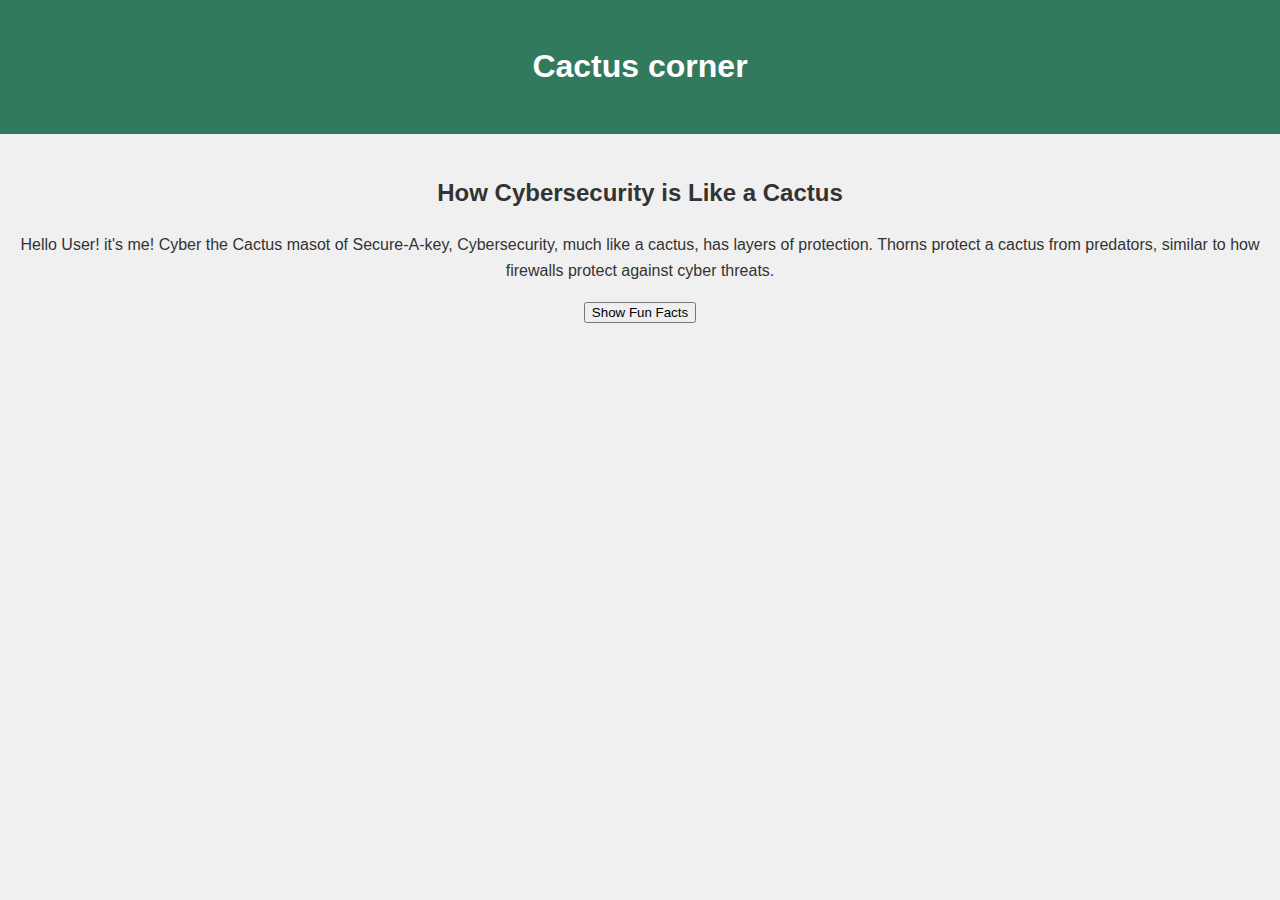
==== templates/catic.html @ ad298b7e "catcus random page" ====
<!DOCTYPE html>
<html lang="en">
<head>
    <meta charset="UTF-8">
    <meta name="viewport" content="width=device-width, initial-scale=1.0">
    <title>Cybersecurity & Cactus</title>
    <style>
        body {
            font-family: 'Arial', sans-serif;
            background-color: #f0f0f0;
            color: #333;
            line-height: 1.6;
            margin: 0;
            padding: 0;
        }
        header {
            background-color: #327a5e;
            color: #fff;
            padding: 20px 0;
            text-align: center;
        }
        section {
            padding: 20px;
            text-align: center;
        }
        /* footer {
            background-color: #327a5e;
            color: #fff;
            text-align: center;
            padding: 10px 0;
            margin-top: 20px;
        } */
        #fun-facts {
            display: none;
        }
    </style>
</head>
<body>
    <header>
        <h1>Cactus corner</h1>
    </header>

    <section id="cyber-cactus">
        <h2>How Cybersecurity is Like a Cactus</h2>
        <p>Hello User! it's me! Cyber the Cactus masot of Secure-A-key, Cybersecurity, much like a cactus, has layers of protection. Thorns protect a cactus from predators, similar to how firewalls protect against cyber threats.
        
        </p>
        <button onclick="toggleFunFacts()">Show Fun Facts</button>
    </section>

    <section id="fun-facts">
        <h2>Fun Facts About Cacti and Cybersecurity</h2>
        <ul>
            <li>Did you know that the tallest cactus ever measured was over 78 feet tall? Imagine stacking 12 giraffes!</li>
            <li>The first recorded computer virus was called "Creeper" and was detected in the early 1970s. Imagine if it was named "Prickly Pear"!</li>
        </ul>
    </section>

    <!-- <footer>
        <p>© 2024 Cybersecurity & Cactus. All rights reserved.</p>
    </footer> -->

    <script>
        function toggleFunFacts() {
            var funFactsSection = document.getElementById("fun-facts");
            if (funFactsSection.style.display === "none") {
                funFactsSection.style.display = "block";
            } else {
                funFactsSection.style.display = "none";
            }
        }
    </script>
</body>
</html>
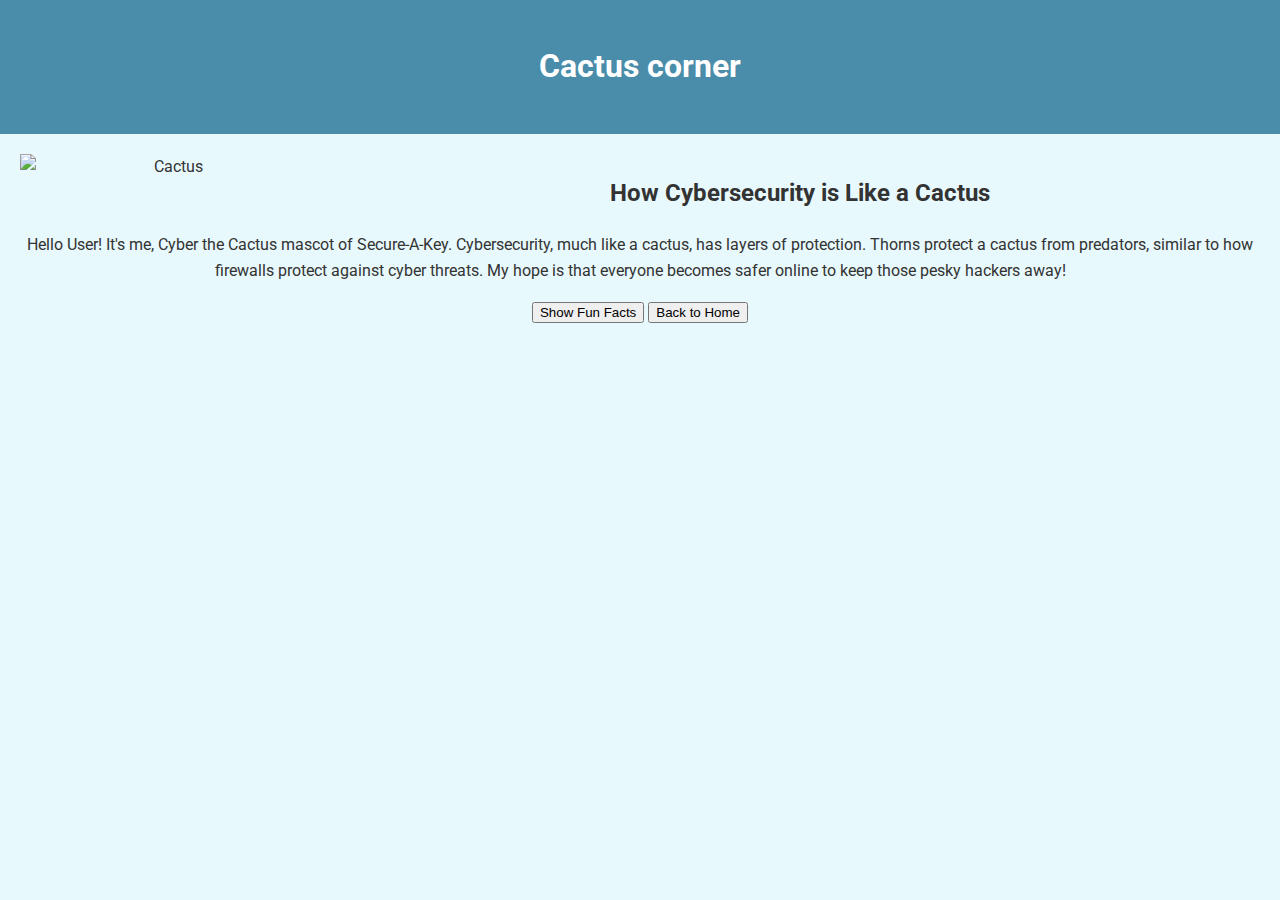
==== commit 223b30ef: "cute catcus page" ====
--- a/templates/catic.html
+++ b/templates/catic.html
@@ -4,17 +4,18 @@
     <meta charset="UTF-8">
     <meta name="viewport" content="width=device-width, initial-scale=1.0">
     <title>Cybersecurity & Cactus</title>
+    <link href="https://fonts.googleapis.com/css2?family=Roboto:wght@400;700&family=Ubuntu:wght@500;700&display=swap" rel="stylesheet">
     <style>
         body {
-            font-family: 'Arial', sans-serif;
-            background-color: #f0f0f0;
+            font-family: 'Roboto', sans-serif;
+            background-color: #E8F9FD;
             color: #333;
             line-height: 1.6;
             margin: 0;
             padding: 0;
         }
         header {
-            background-color: #327a5e;
+            background-color: #4A8DAA;
             color: #fff;
             padding: 20px 0;
             text-align: center;
@@ -23,15 +24,35 @@
             padding: 20px;
             text-align: center;
         }
-        /* footer {
-            background-color: #327a5e;
-            color: #fff;
-            text-align: center;
-            padding: 10px 0;
-            margin-top: 20px;
-        } */
         #fun-facts {
             display: none;
+            text-align: left;
+            transition: max-height 0.5s ease-out;
+            overflow: hidden;
+            max-height: 0;
+        }
+        #fun-facts.show {
+            display: block;
+            max-height: 1000px;
+        }
+        img {
+            float: left;
+            margin-right: 20px;
+            animation: bounce 2s infinite;
+        }
+        @keyframes bounce {
+            0%, 20%, 50%, 80%, 100% {transform: translateY(0);}
+            40% {transform: translateY(-30px);}
+            60% {transform: translateY(-15px);}
+        }
+        @media only screen and (max-width: 600px) {
+            .container, img {
+                width: 100%;
+                margin: 0;
+            }
+            header h1 {
+                font-size: 24px;
+            }
         }
     </style>
 </head>
@@ -40,34 +61,30 @@
         <h1>Cactus corner</h1>
     </header>
 
-    <section id="cyber-cactus">
+    <section id="section">
+         <img id="image" src="{{ url_for('static', filename='Cyber.png') }}" alt="Cactus" width="300">
         <h2>How Cybersecurity is Like a Cactus</h2>
-        <p>Hello User! it's me! Cyber the Cactus masot of Secure-A-key, Cybersecurity, much like a cactus, has layers of protection. Thorns protect a cactus from predators, similar to how firewalls protect against cyber threats.
+        <p>Hello User! It's me, Cyber the Cactus mascot of Secure-A-Key. Cybersecurity, much like a cactus, has layers of protection. 
+            Thorns protect a cactus from predators, similar to how firewalls protect against cyber threats. My hope is that everyone becomes 
+            safer online to keep those pesky hackers away!</p>
         
-        </p>
         <button onclick="toggleFunFacts()">Show Fun Facts</button>
+        <button onclick="window.location.href = '/';">Back to Home</button>
     </section>
-
     <section id="fun-facts">
         <h2>Fun Facts About Cacti and Cybersecurity</h2>
         <ul>
             <li>Did you know that the tallest cactus ever measured was over 78 feet tall? Imagine stacking 12 giraffes!</li>
             <li>The first recorded computer virus was called "Creeper" and was detected in the early 1970s. Imagine if it was named "Prickly Pear"!</li>
+            <li>Some cacti can live for over 200 years. That's older than the oldest computer!</li>
+            <li>Some types of cacti can survive one or two years without water! That is because almost all cacti are succulents that adapted fleshy leaves, roots, or stems for water storage.</li>
+            <li>Phishing attacks increased by 48% in the first half of 2022, with reports of 11,395 incidents costing businesses a total of $12.3 million.</li>
         </ul>
     </section>
-
-    <!-- <footer>
-        <p>© 2024 Cybersecurity & Cactus. All rights reserved.</p>
-    </footer> -->
-
     <script>
         function toggleFunFacts() {
             var funFactsSection = document.getElementById("fun-facts");
-            if (funFactsSection.style.display === "none") {
-                funFactsSection.style.display = "block";
-            } else {
-                funFactsSection.style.display = "none";
-            }
+            funFactsSection.classList.toggle("show");
         }
     </script>
 </body>
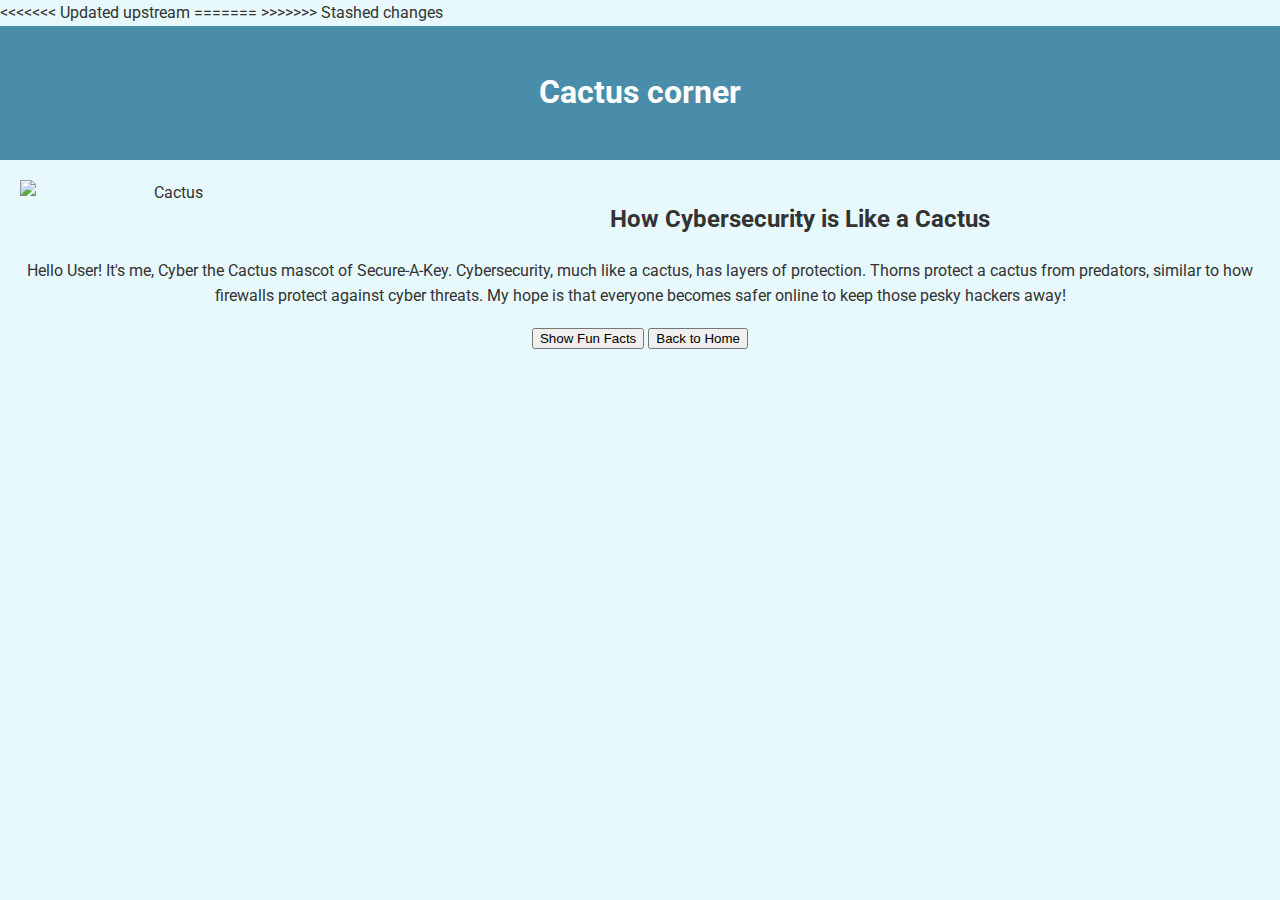
==== commit 6ed4495e: "oops" ====
--- a/templates/catic.html
+++ b/templates/catic.html
@@ -4,7 +4,11 @@
     <meta charset="UTF-8">
     <meta name="viewport" content="width=device-width, initial-scale=1.0">
     <title>Cybersecurity & Cactus</title>
+<<<<<<< Updated upstream
     <link href="https://fonts.googleapis.com/css2?family=Roboto:wght@400;700&family=Ubuntu:wght@500;700&display=swap" rel="stylesheet">
+=======
+    <link rel="icon" href="/static/logo.png" type="image/icon type" />
+>>>>>>> Stashed changes
     <style>
         body {
             font-family: 'Roboto', sans-serif;
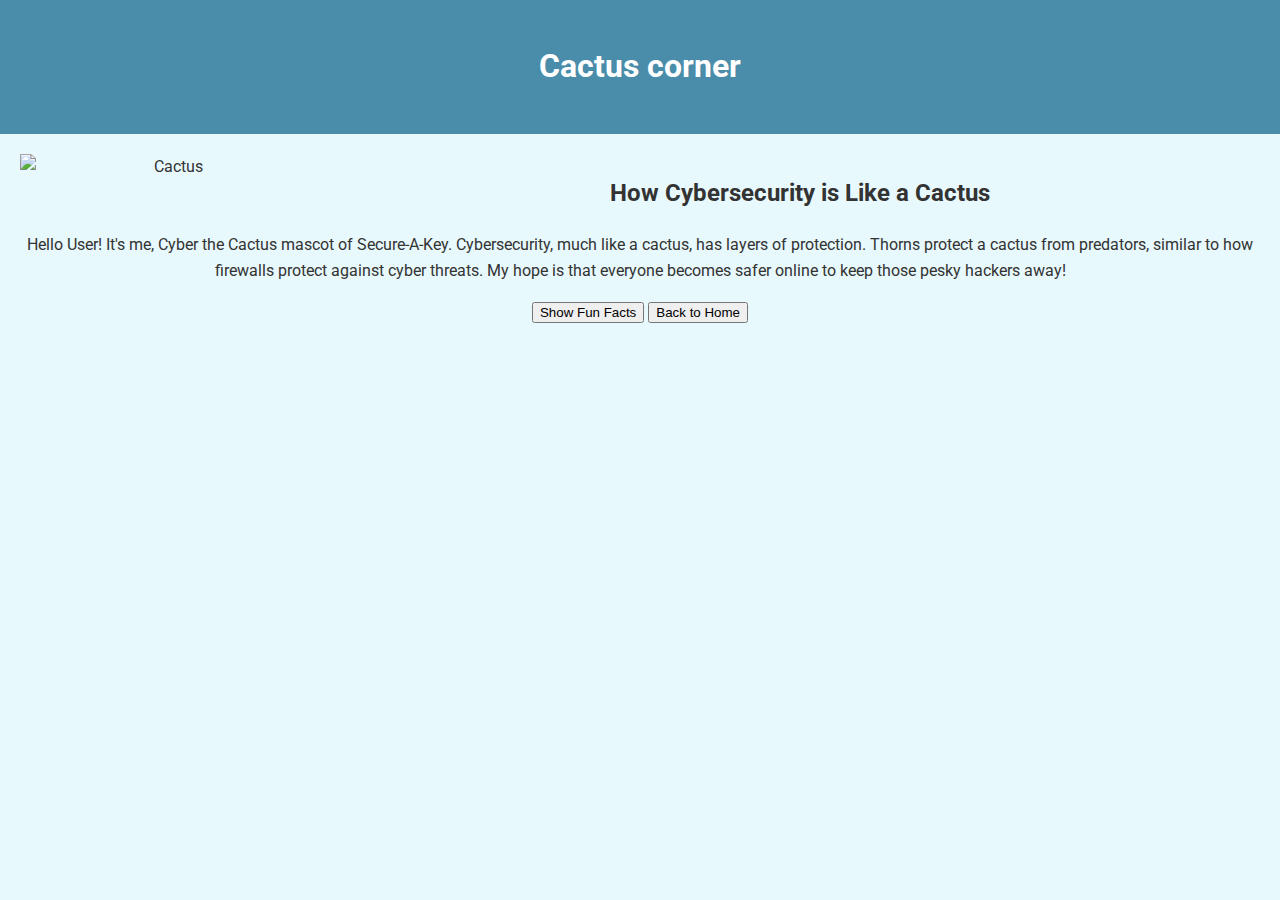
==== commit 8a30c7e7: "readme" ====
--- a/templates/catic.html
+++ b/templates/catic.html
@@ -4,11 +4,7 @@
     <meta charset="UTF-8">
     <meta name="viewport" content="width=device-width, initial-scale=1.0">
     <title>Cybersecurity & Cactus</title>
-<<<<<<< Updated upstream
     <link href="https://fonts.googleapis.com/css2?family=Roboto:wght@400;700&family=Ubuntu:wght@500;700&display=swap" rel="stylesheet">
-=======
-    <link rel="icon" href="/static/logo.png" type="image/icon type" />
->>>>>>> Stashed changes
     <style>
         body {
             font-family: 'Roboto', sans-serif;
@@ -66,7 +62,7 @@
     </header>
 
     <section id="section">
-         <img id="image" src="{{ url_for('static', filename='Cyber.png') }}" alt="Cactus" width="300">
+        <img id="image" src="{{ url_for('static', filename='Cyber.png') }}" alt="Cactus" width="300">
         <h2>How Cybersecurity is Like a Cactus</h2>
         <p>Hello User! It's me, Cyber the Cactus mascot of Secure-A-Key. Cybersecurity, much like a cactus, has layers of protection. 
             Thorns protect a cactus from predators, similar to how firewalls protect against cyber threats. My hope is that everyone becomes 
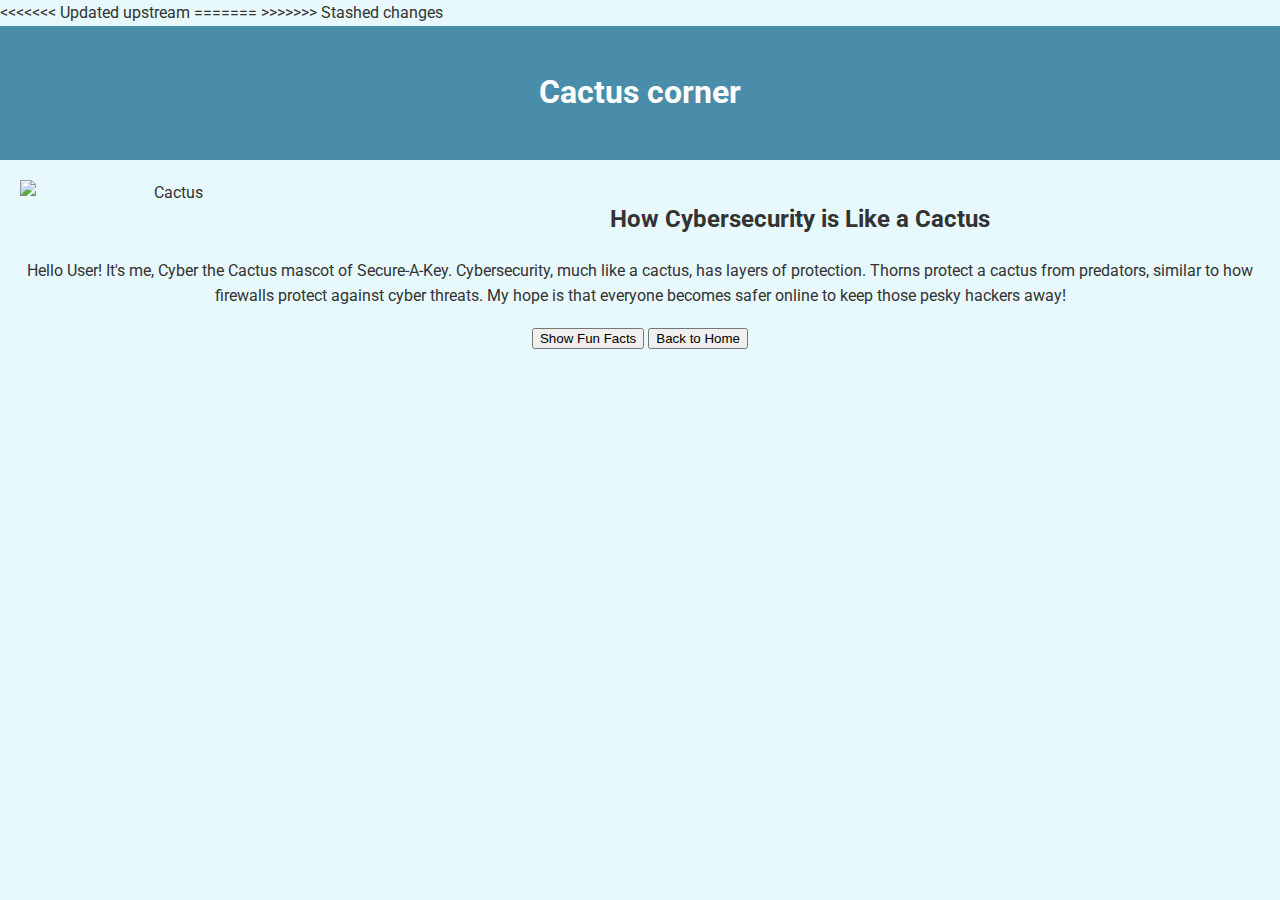
==== commit 7243c76e: "Merge branch 'main' of https://github.com/SKel1817/secure-a-key" ====
--- a/templates/catic.html
+++ b/templates/catic.html
@@ -4,7 +4,11 @@
     <meta charset="UTF-8">
     <meta name="viewport" content="width=device-width, initial-scale=1.0">
     <title>Cybersecurity & Cactus</title>
+<<<<<<< Updated upstream
     <link href="https://fonts.googleapis.com/css2?family=Roboto:wght@400;700&family=Ubuntu:wght@500;700&display=swap" rel="stylesheet">
+=======
+    <link rel="icon" href="/static/logo.png" type="image/icon type" />
+>>>>>>> Stashed changes
     <style>
         body {
             font-family: 'Roboto', sans-serif;
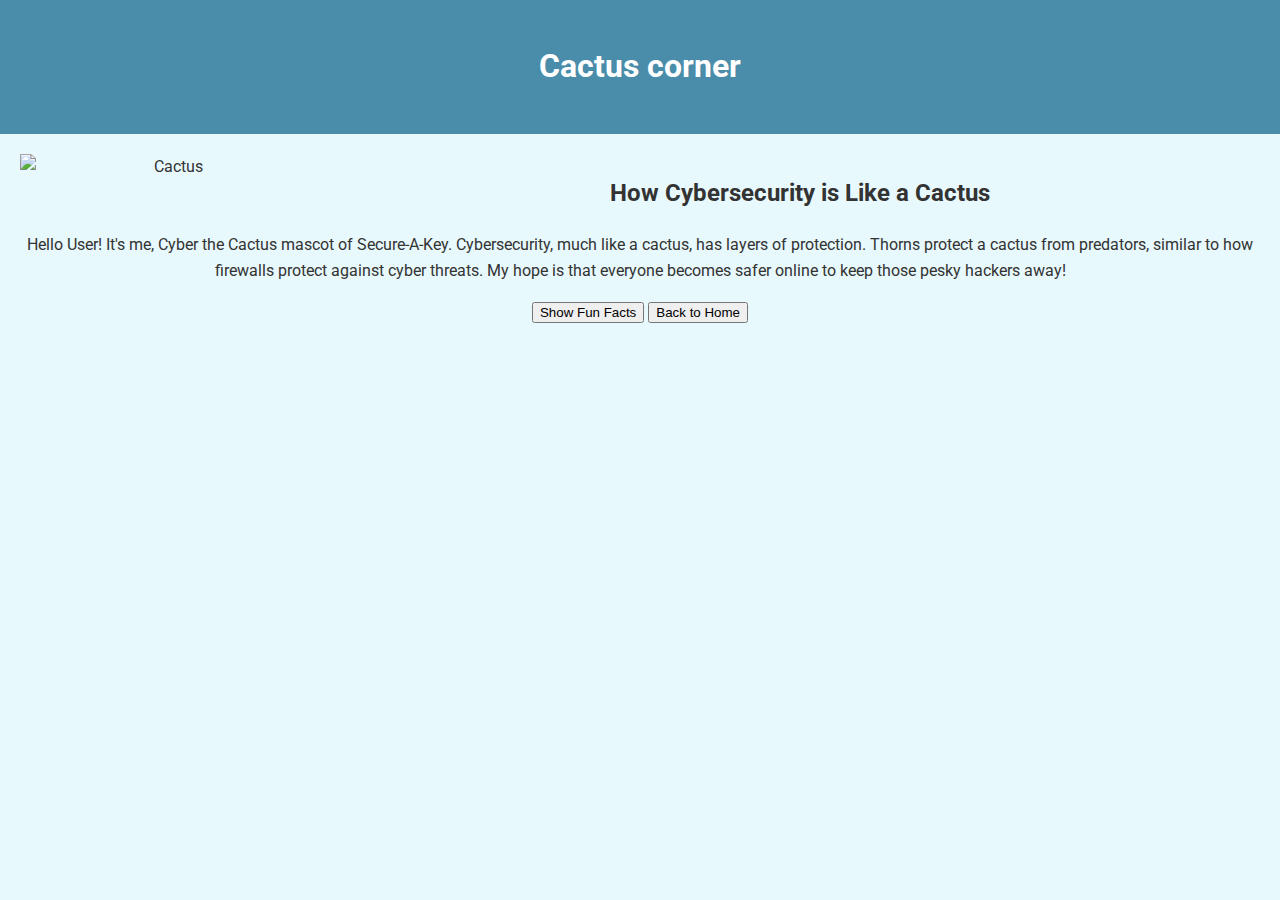
==== commit 691dbd00: "whoops" ====
--- a/templates/catic.html
+++ b/templates/catic.html
@@ -4,11 +4,8 @@
     <meta charset="UTF-8">
     <meta name="viewport" content="width=device-width, initial-scale=1.0">
     <title>Cybersecurity & Cactus</title>
-<<<<<<< Updated upstream
     <link href="https://fonts.googleapis.com/css2?family=Roboto:wght@400;700&family=Ubuntu:wght@500;700&display=swap" rel="stylesheet">
-=======
     <link rel="icon" href="/static/logo.png" type="image/icon type" />
->>>>>>> Stashed changes
     <style>
         body {
             font-family: 'Roboto', sans-serif;
